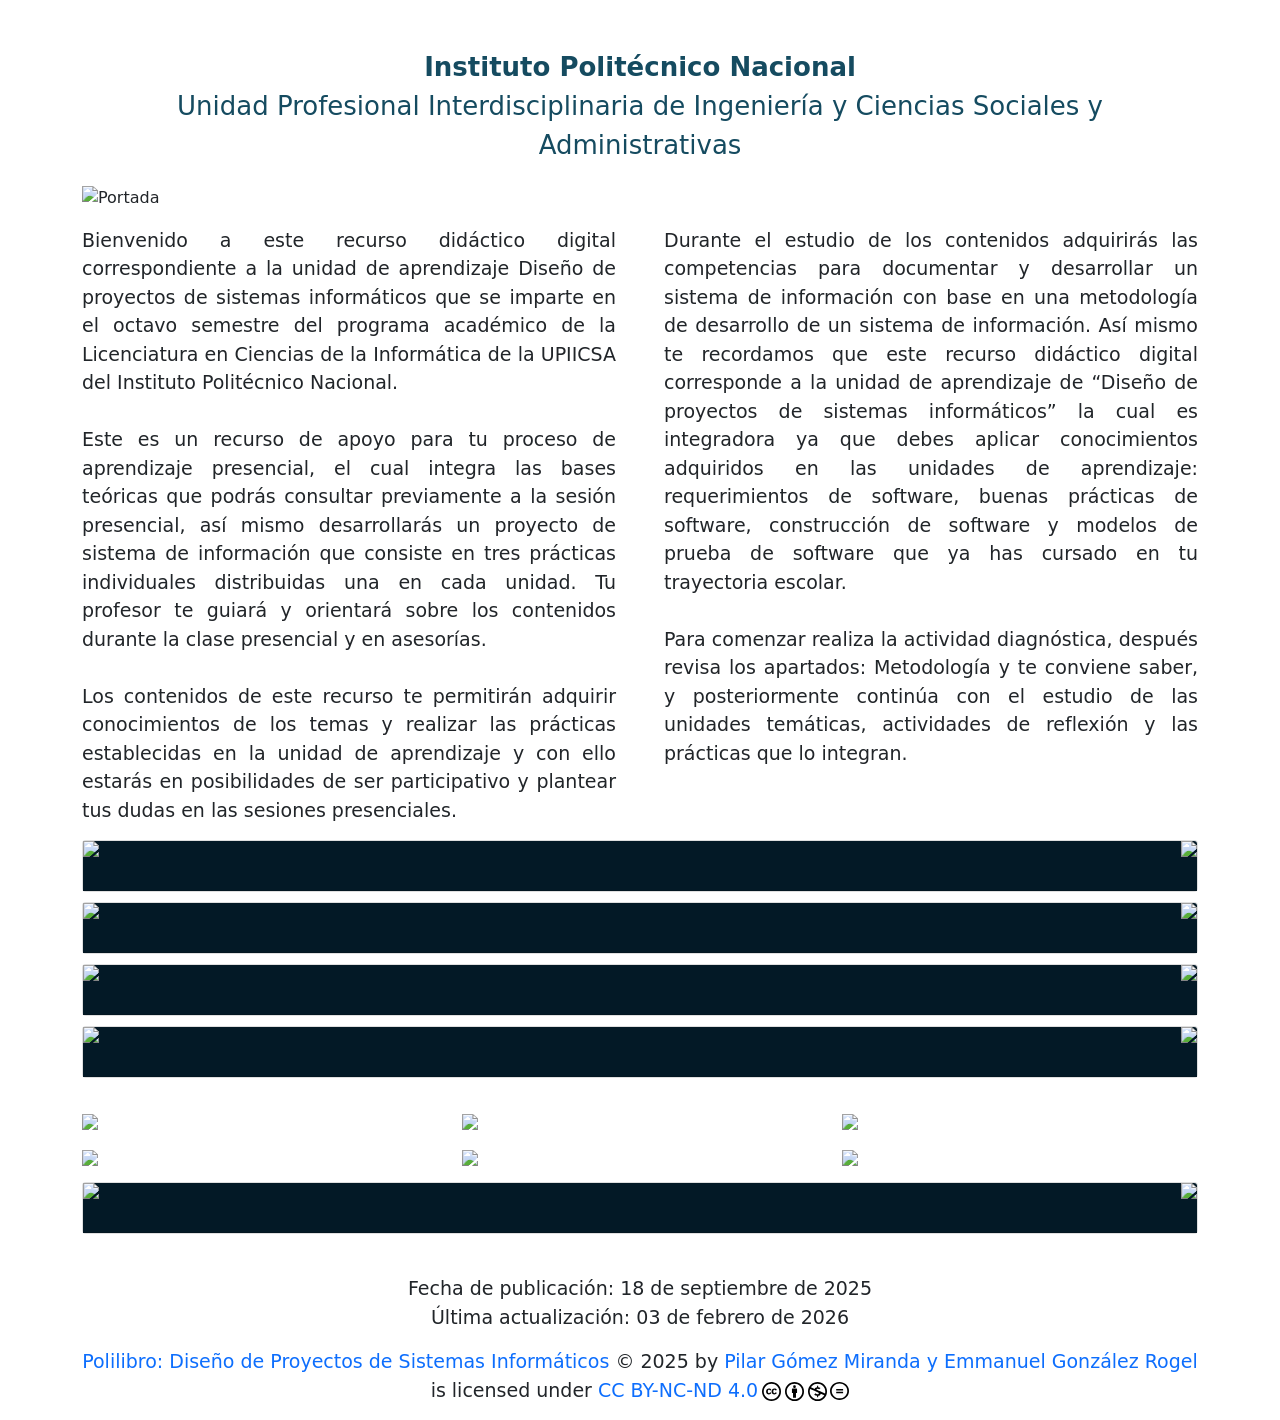
==== index.html @ 8c9e3d86 "index sanitizado" ====
<!doctype html>
<html lang="es">

<head>
  <meta http-equiv="content-type" content="text/html; charset=UTF-8" />

  <meta charset="utf-8" />
  <meta name="viewport" content="width=device-width, initial-scale=1, shrink-to-fit=no" />
  <meta name="description" content="" />
  <title>Polilibro - Estructuras de datos</title>
  <link rel="stylesheet" href="css/all.css"
    integrity="sha384-lZN37f5QGtY3VHgisS14W3ExzMWZxybE1SJSEsQp9S+oqd12jhcu+A56Ebc1zFSJ" crossorigin="anonymous" />
  <link href="css/bootstrap.min.css" rel="stylesheet" type="text/css" />
  <link href="css/estilo.css" rel="stylesheet" type="text/css" />
  <style></style>
</head>

<body>
  <br /><br />
  <div class="container">
    <div class="row gx-5">
      <div id="inicio" class="col-12">
        <b>Instituto Politécnico Nacional</b><br />Unidad Profesional
        Interdisciplinaria de Ingeniería y Ciencias Sociales y Administrativas
      </div>

      <div class="col-12">
        <img src="imas/inicio/portada.png" class="img-fluid" alt="Portada" />
      </div>
      <p></p>
      <div class="col-12 col-md-6">
        <p>
          Bienvenido a este recurso didáctico digital correspondiente a la
          unidad de aprendizaje Diseño de proyectos de sistemas informáticos
          que se imparte en el octavo semestre del programa académico de la
          Licenciatura en Ciencias de la Informática de la UPIICSA del
          Instituto Politécnico Nacional. <br />
          <br />
          Este es un recurso de apoyo para tu proceso de aprendizaje
          presencial, el cual integra las bases teóricas que podrás consultar
          previamente a la sesión presencial, así mismo desarrollarás un
          proyecto de sistema de información que consiste en tres prácticas
          individuales distribuidas una en cada unidad. Tu profesor te guiará
          y orientará sobre los contenidos durante la clase presencial y en
          asesorías.<br />
          <br />
          Los contenidos de este recurso te permitirán adquirir conocimientos
          de los temas y realizar las prácticas establecidas en la unidad de
          aprendizaje y con ello estarás en posibilidades de ser participativo
          y plantear tus dudas en las sesiones presenciales.
        </p>
      </div>
      <div class="col-12 col-md-6">
        <p>
          Durante el estudio de los contenidos adquirirás las competencias
          para documentar y desarrollar un sistema de información con base en
          una metodología de desarrollo de un sistema de información. Así
          mismo te recordamos que este recurso didáctico digital corresponde a
          la unidad de aprendizaje de “Diseño de proyectos de sistemas
          informáticos” la cual es integradora ya que debes aplicar
          conocimientos adquiridos en las unidades de aprendizaje:
          requerimientos de software, buenas prácticas de software,
          construcción de software y modelos de prueba de software que ya has
          cursado en tu trayectoria escolar.<br />
          <br />
          Para comenzar realiza la actividad diagnóstica, después revisa los
          apartados: Metodología y te conviene saber, y posteriormente
          continúa con el estudio de las unidades temáticas, actividades de
          reflexión y las prácticas que lo integran.
        </p>
      </div>

      <!--CÓDIGO PRUEBA-->
      <div id="accordion">
        <!-- Primer colapsador -->
        <div class="card">
          <div class="card-header">
            <a class="collapsed btn" data-bs-toggle="collapse" href="#collapseOne" data-bs-parent="#accordion">
              <div class="bot-acor"></div>
              <img src="imas/inicio/ico_diagnostico.png" class="iconito1" />
              <img src="imas/inicio/ico_abrir.png" class="iconito2" />
            </a>
          </div>
          <div id="collapseOne" class="collapse" data-bs-parent="#accordion">
            <div class="card-body">
              <p>
                El propósito de la actividad diagnóstica es identificar tus
                conocimientos previos a la unidad de aprendizaje, contesta la
                evaluación diagnóstica con honestidad y seriedad, ya que esto
                apoyará al profesor en la orientación de tu desempeño durante
                el curso. Es importante mencionar que no tiene valor para tu
                calificación.
              </p>
              <p>
                Haz clic en el siguiente vínculo para descargar la actividad
                diagnóstica y contéstala, posteriormente envíala a tu profesor
                por correo electrónico y entrega una impresión en la sesión
                presencial que se te indique.
              </p>
            </div>
            <div style="text-align: center">
              <a href="https://www.sites.upiicsa.ipn.mx/uteycv/dispro/pdf/actividad_diagn%C3%B3stica.pdf"
                target="_blank"><img src="imas/inicio/btn_descarga.jpg" width="200" height="50" /></a>
            </div>
            <br />
          </div>
        </div>

        <div style="height: 10px"></div>

        <!-- Segundo colapsador -->
        <div class="card">
          <div class="card-header">
            <a class="collapsed btn" data-bs-toggle="collapse" href="#collapseTwo" data-bs-parent="#accordion">
              <div class="bot-acor"></div>
              <img src="imas/inicio/ico_metodologia.png" class="iconito1" />
              <img src="imas/inicio/ico_abrir.png" class="iconito2" />
            </a>
          </div>
          <div id="collapseTwo" class="collapse" data-bs-parent="#accordion">
            <div class="card-body">
              <p>
                El polilibro
                <em>Diseño de proyectos de sistemas informáticos</em> se creó
                para apoyar el desarrollo de la unidad de aprendizaje del
                mismo nombre, su estrategia de enseñanza se basa en el enfoque
                del aprendizaje invertido. Este enfoque divide las actividades
                en dos momentos clave: el trabajo autónomo del estudiante
                antes de las sesiones de clase y la interacción guiada por el
                docente durante las clases.
              </p>
              <p>
                La unidad de aprendizaje de Diseño de Proyectos de Sistemas
                Informáticos está diseñada para cursarse de manera presencial
                en 18 semanas con cuatro horas de clase a la semana. En estas
                18 semanas se distribuyen un total de 72 horas al semestre de
                las cuales, se dedican 54 horas a la realización de las
                prácticas y 18 horas al estudio de la teoría.
              </p>
              <p>
                Es importante mencionarte que este recurso didáctico digital
                te apoya a cubrir las horas de aprendizaje autónomo que marca
                el programa de estudios y que debes dedicarle 22 horas
                extra-clase, estas horas abarcan tanto el estudio de los temas
                como la realización de las prácticas. <br />
                <br />
                Al tener como base la estrategia de aprendizaje de aula
                invertida identificamos dos momentos y dos actores, el primero
                será el momento del estudiante que consiste en el conjunto de
                actividades que como estudiante tendrás que realizar de
                lectura, estudio, reflexión y práctica puesto que al ser un
                recurso didáctico digital de autoaprendizaje el principal
                actor es el estudiante, posteriormente habrá un momento en el
                aula que será guiado por un profesor, en este espacio se
                llevará a cabo el aprendizaje colaborativo con los miembros
                del grupo, así mismo este proceso estará acompañado de una
                evaluación formativa.<br />

                <br />
                También puedes utilizar este recurso didáctico digital como
                herramienta de autoestudio, si este es el caso solo existirá
                el momento del estudiante y una etapa final de autovaloración,
                es decir sin la participación de un docente.

                <br />
                <br />
                A continuación, se describen los momentos y actores, en esta
                descripción se te indicará cómo deberás realizar el estudio
                del recurso didáctico digital y cómo se llevará a cabo el
                seguimiento.
              </p>

              <p><b>Momento del estudiante</b></p>
              <p>
                El estudiante deberá revisar y estudiar los contenidos
                teóricos proporcionados en este polilibro antes de la clase
                esto incluye la lectura de materiales, videos explicativos y
                otros recursos multimedia que faciliten la comprensión de los
                temas. Es importante identificar una distribución de los temas
                a estudiar con base en el tiempo asignado al estudio de este
                RDD y al programa sintético compartido por su profesor en la
                modalidad presencial, así como la estrategia o indicaciones
                que el profesor que implemente este recurso pueda añadir.

                <br />
                <br />
                Como herramienta de autoestudio, el alumno deberá realizar una
                lectura a su ritmo considerando las 22 horas extra clase que
                requiere este recurso para su estudio y realización de
                prácticas, considerando que podrá realizar un ejercicio de
                autoevaluación con base en un proceso comparativo con un
                ejemplo de solución práctica, sin embargo al ser un recurso de
                apoyo a la modalidad escolarizada es conveniente contar con el
                apoyo de un profesor o su asesoría a fin de consolidar los
                aprendizajes y garantizar la efectividad de este polilibro.
                <br />
                <br />
                El recurso incluye actividades de reflexión y prácticas
                orientadas al desarrollo de un proyecto correspondiente a un
                sistema de información que deberá realizar y desarrollar en
                equipo el cual se conformará en la sesión presencial, esta
                actividad fomenta la aplicación de conceptos teóricos a
                situaciones prácticas, preparando al estudiante para las
                discusiones en clase.
              </p>

              <p>
                <strong>Actividades durante las sesiones de clase</strong>
              </p>
              <p>
                El estudiante escucha la explicación ampliada de los temas que
                ya ha revisado en el polilibro, con ello refuerza su
                comprensión y tiene la oportunidad de plantear preguntas y
                dudas sobre los conceptos que no hayan quedado claros durante
                su estudio previo.
              </p>
              <p>
                Los estudiantes presentan sus avances y soluciones a las
                actividades de reflexión y al desarrollo del sistema de
                información, de esta forma se facilita el proceso de revisión
                y realimentación por parte del docente.<br />
                <br />
                El polilibro Diseño de proyectos de sistemas informáticos,
                presenta los temas teóricos fundamentales desarrollados de
                manera clara y accesible, utilizando diversos formatos (texto,
                video, gráficos) para facilitar el autoaprendizaje; la
                orientación al desarrollo de proyectos mediante las prácticas
                que corresponden al desarrollo de un sistema de información es
                una actividad en la que los estudiantes trabajarán de manera
                colaborativa, siendo el sistema de información revisado y
                discutido durante las sesiones presenciales.
              </p>
              <p><b>Momento del docente</b></p>
              <p>
                El docente retoma los temas contenidos en este recurso
                didáctico digital y establecer un ritmo de trabajo o
                distribución con base en su planeación didáctica, de esta
                forma se recomienda que con base en esta distribución siga la
                estrategia didáctica de aula invertida, por ello se recomienda
                considerar los siguientes aspectos:<br />
              </p>
              <ul>
                <li>
                  Iniciar la sesión retomando los temas del material
                  previamente revisado por los estudiantes con base en la
                  distribución que realizó del RDD, a partir de los temas
                  revisados para la sesión que corresponda resalta ideas
                  clave, conceptos u otros elementos que permitan consolidar
                  el aprendizaje, así mismo aclara dudas que los estudiantes
                  puedan tener y profundiza los temas que identifique no han
                  quedado del todo claros.
                </li>
                <br />
                <li>
                  Durante el desarrollo de la sesión presencial formula
                  preguntas para guiar la discusión y verificar la comprensión
                  de los temas estudiados en el recurso didáctico digital.
                </li>
                <br />
                <li>
                  El docente revisa las evidencias de aprendizaje presentadas
                  por los estudiantes, haciendo observaciones y correcciones
                  necesarias para luego evaluar su progreso valorando su
                  participación en las actividades como su comprensión de los
                  temas.
                </li>
                <br />
                <li>
                  El docente define una estrategia para la conformación de
                  equipos, misma que comparte con sus alumnos en el momento
                  oportuno según su planeación didáctica.
                </li>
                <br />
              </ul>
              <p></p>
              <p>
                Para finalizar, el docente aplicará la valoración de las
                actividades de reflexión, las cuales no forman parte de la
                evaluación formal de la unidad de aprendizaje, sin embargo,
                queda a elección del docente.
              </p>
              <p><strong>Evaluación</strong></p>
              <p>
                Las actividades de reflexión no tienen ponderación ya que son
                actividades de apoyo para el aprendizaje autónomo, sin
                embargo, permitirán al estudiante auto evaluarse en las
                sesiones presenciales cuando su profesor le dé la
                realimentación de las evidencias que entregue y se lleve a
                cabo el aprendizaje colaborativo.
              </p>
              <p>
                La realización de las prácticas si tienen ponderación y en su
                conjunto darán como evidencia el sistema de información
                desarrollado, la ponderación la indicará el profesor en las
                sesiones presenciales.
              </p>
              <p>
                Nota:
                <em>Este recurso no contiene porcentajes de evaluación, ya que
                  está diseñado como apoyo a la modalidad presencial y
                  únicamente se utiliza como material de consulta.</em>
              </p>
            </div>
          </div>
        </div>

        <div style="height: 10px"></div>

        <!-- Tercer colapsador -->
        <div class="card">
          <div class="card-header">
            <a class="collapsed btn" data-bs-toggle="collapse" href="#collapseThree" data-bs-parent="#accordion">
              <div class="bot-acor"></div>
              <img src="imas/inicio/ico_conviene.png" class="iconito1" />
              <img src="imas/inicio/ico_abrir.png" class="iconito2" />
            </a>
          </div>
          <div id="collapseThree" class="collapse" data-bs-parent="#accordion">
            <div class="card-body">
              <h3 style="margin-top: 0px">Introducción</h3>
              <p>
                El polilibro se basa en el programa académico plan 07/2021 de
                la unidad de aprendizaje: Diseño de proyectos de sistemas
                informáticos del programa académico de la Licenciatura en
                Ciencias de la Informática de la UPIICSA y aborda las
                siguientes unidades temáticas y propósitos:
              </p>
              <p><b>Propósito de la Unidad de aprendizaje</b></p>
              <p>
                Desarrolla un proyecto informático de automatización de
                procesos de la organización o empresa, con base en el modelado
                de requerimientos, el Front-end y el Back-end.
              </p>
              <h3>Competencias</h3>
              <p><b>Unidades de competencia</b></p>
              <p>
                <b>Unidad I. Especificación del software o sistema.</b>
                Propone un modelo de sistema de información o software con
                base en las necesidades del negocio.
              </p>
              <p style="margin-left: 30px">
                <strong>1.1 Modelo de negocio</strong><br />
                1.1.1 Actividad del negocio<br />
                1.1.2 Estructura del negocio<br />
                1.1.3 Procesos del negocio<br />
                <strong>1.2 Identificación de necesidades del negocio</strong><br />
                1.2.1 De desarrollo de sistemas<br />
                1.2.2 De desarrollo de software<br />
                1.2.3 Justificación del desarrollo <br />
                <strong>1.3 Control del proyecto</strong><br />
                1.3.1 Tareas del equipo de desarrollo<br />
                1.3.2 Elaboración de la planeación del desarrollo<br />
                1.3.3 Seguimiento del desarrollo<br />
                <strong>1.4 Modelado de requerimientos</strong><br />
                1.4.1 Determinar los requerimientos<br />
                1.4.2 Modelado de requerimientos<br />
                1.4.3 Presentación de los requerimientos<br />
                1.4.4 Aceptación del usuario<br />
              </p>

              <p>
                <b>Unidad II. Desarrollo del software o sistema. </b>Construye
                el sistema o software a partir de las tecnologías de
                desarrollo del Front-end y Back-end.<br />
              </p>
              <p style="margin-left: 30px">
                <strong>2.1 El Front-end del proyecto</strong><br />
                2.1.1 Desarrollo del Front-end <br />
                2.1.2 Pruebas del Front-end <br />
                2.1.3 Presentación del Front-end <br />

                <strong>2.2 El Back-end del proyecto</strong><br />
                2.2.1 Desarrollo del Back-end <br />
                2.2.2 Pruebas del Back-end <br />
                2.2.3 Presentación del Back-end <br />
              </p>
              <p>
                <b>Unidad III. Vinculación del Front-end y el Back-end.</b>
                Vincula el front-end y el back-end con base en las tecnologías
                Full Stack y de comunicación API.<br />
              </p>
              <p style="margin-left: 30px">
                <strong>3.1 Comunicación entre el front-end y el back-end
                  desarrollado</strong><br />
                3.1.1 Interfaz de programación de aplicaciones (API)<br />
                3.1.2 Programación Full Stack<br />
                <strong>3.2 Pruebas del sistema desarrollado</strong><br />
                3.2.1 Elaboración de plan de pruebas<br />
                3.2.3 Realización de pruebas<br />
                3.2.4 Documentación de las pruebas<br />
                <strong>3.3 Conclusión del desarrollo del sistema</strong><br />
                3.3.1 Puesta en producción del sistema <br />
                3.3.2 Presentación ejecutiva<br />
                3.3.3 Entrega del software o sistema <br />
                3.3.4 Entrega de documentación<br />
              </p>

              <h3>Materiales de apoyo</h3>
              <p><b>Materiales de apoyo para la Unidad I</b></p>

              <p><b>Sobre SCRUM</b></p>
              <p>
                BettaTech (2 de noviembre de 2019). Scrum y Metodologías
                Ágiles en INGENIERÍA INFORMÁTICA. [Archivo de Vídeo]. YouTube.
                <br />
                <a href="https://www.youtube.com/watch?v=DT2NEBCAPHw"
                  target="_blank">https://www.youtube.com/watch?v=DT2NEBCAPHw</a>
              </p>
              <p>
                Cristian Henao (27 de junio de 2018). #3. Scrum en 6 minutos |
                Metodologías ágiles. [Archivo de Vídeo]. YouTube.<br />
                <a href="https://www.youtube.com/watch?v=HhC75IonpOU"
                  target="_blank">https://www.youtube.com/watch?v=HhC75IonpOU</a>
                <br />
              </p>
              <p>
                KZI Kaizenia (13 de noviembre de 2020). Cómo hacer una
                planeación de un PROYECTO EN 7 PASOS. [Archivo de Vídeo].
                YouTube. <br />
                <a href="https://www.youtube.com/watch?v=VnMSagtx2ww&amp;t=12s"
                  target="_blank">https://www.youtube.com/watch?v=VnMSagtx2ww&amp;t=12s</a><br />
              </p>
              <br />

              <p><b>Historias de usuario</b></p>
              <p>
                Ágil Es – Por Cris Rúa (3 de julio de 2018). Cómo crear
                historias de usuario en Scrum. [Archivo de Vídeo]. YouTube.<br />
                <a href="https://www.youtube.com/watch?v=ky6wFiF5vMk"
                  target="_blank">https://www.youtube.com/watch?v=ky6wFiF5vMk</a><br />
              </p>

              <p>
                JorgeRuizAgile. (14 de agosto de 2018). Historias de Usuario |
                Aprende lo importante rápido. [Archivo de Vídeo]. YouTube.<br />
                <a href="https://www.youtube.com/watch?v=FJuq_lrM5Cc"
                  target="_blank">https://www.youtube.com/watch?v=FJuq_lrM5Cc</a><br />
              </p>

              <p><b>Materiales de apoyo para la Unidad II</b></p>
              <p><b>Desarrollo del Front-end</b></p>
              <p>
                EDteam (25 de noviembre de 2022). Paso a paso para ser
                programador frontend en 2023 (Guía completa). [Archivo de
                Vídeo]. YouTube.<br />
                <a href="https://www.youtube.com/watch?v=6D25A8_50Jk"
                  target="_blank">https://www.youtube.com/watch?v=6D25A8_50Jk</a><br />
              </p>
              <br />
              <p><b>Pruebas del Front-end</b></p>
              <p>
                Joe Contreras (25 de octubre de 2019). Herramientas para
                Pruebas de Software. [Archivo de Vídeo]. YouTube.<br />
                <a href="https://www.youtube.com/watch?v=pvMMFzlZG9M"
                  target="_blank">https://www.youtube.com/watch?v=pvMMFzlZG9M</a><br />
              </p>
              <br />
              <p><b>Desarrollo del Back-end</b></p>
              <p>
                EDteam (16 de enero de 2020). ¿Qué es Back-end y Front-end? –
                La mejor explicación en español. [Archivo de Vídeo].
                YouTube.<br />
                <a href="https://www.youtube.com/watch?v=50RbVujPPGs"
                  target="_blank">https://www.youtube.com/watch?v=50RbVujPPGs</a><br />
              </p>
              <p>
                Damian Sire Desarrollo. (25 de agosto de 2021). Creando un
                Frontend y Backend desarrollo web api con node - Super rápido.
                [Archivo de Vídeo]. YouTube.
                <a href="https://www.youtube.com/watch?v=pDky0NPvzZ8">https://www.youtube.com/watch?v=pDky0NPvzZ8</a>
              </p>
              <p></p>

              <p><b>Materiales de apoyo para la Unidad III</b></p>
              <p><b>Interfaz de programación de aplicaciones (API)</b></p>
              <p>
                IBM. (s.f.). API: Interfaz de programación de aplicaciones.
                IBM.
                <a href="https://www.ibm.com/mx-es/topics/api">https://www.ibm.com/mx-es/topics/api</a>
              </p>
              <p>
                The Coder Cave esp (13 de noviembre de 2020). ¿Qué es una
                API?. [Archivo de Vídeo]. YouTube.
                <a href="https://www.youtube.com/watch?v=-BhQEntPrFE">https://www.youtube.com/watch?v=-BhQEntPrFE</a>
              </p>
              <br />
              <p><b>Programación Full Stack</b></p>
              <p>
                campusMVP.es (6 de abril de 2021). Qué es un desarrollador
                web: front-end, back-end y full-stack ¿Quién es quién?
                [Archivo de Vídeo]. YouTube.
                <a href="https://www.youtube.com/watch?v=Gdprnr_NXmE">https://www.youtube.com/watch?v=Gdprnr_NXmE</a>
              </p>

              <br />

              <h3 style="margin-top: 0px">Contacto con los autores</h3>

              <p>
                <b>Dra. Pilar Gómez Miranda</b> <br /><a href="mailto:pgomez@ipn.mx">pgomez@ipn.mx</a>
              </p>
              <p>
                <b>M en C. Emmanuel González Rogel</b> <br /><a href="mailto:egonzalezro@ipn.mx">egonzalezro@ipn.mx</a>
              </p>
            </div>
          </div>
        </div>

        <div style="height: 10px"></div>

        <!-- Cuarto colapsador -->
        <div class="card">
          <div class="card-header">
            <a class="collapsed btn" data-bs-toggle="collapse" href="#collapseFour" data-bs-parent="#accordion">
              <div class="bot-acor"></div>
              <img src="imas/inicio/ico_aprendizaje.png" class="iconito1" />
              <img src="imas/inicio/ico_abrir.png" class="iconito2" />
            </a>
          </div>
          <div id="collapseFour" class="collapse" data-bs-parent="#accordion">
            <div class="card-body">
              <p><strong>Actividades de aprendizaje </strong></p>
              <p>
                En el contenido de este recurso didáctico digital encontrarás
                por unidad temática las actividades de reflexión y las
                prácticas , a través de los cuales podrás reforzar y comprobar
                tus conocimientos. Las evidencias de las actividades las
                entregarás en las sesiones presenciales y por los medios
                electrónicos que te indique tu profesor.
              </p>
              <p>
                Es importante que consideres que estas actividades son
                obligatorias.
              </p>
              <p>
                Utilizarás el formato descargable y editable "<strong>Documentación del desarrollo del sistema de
                  información</strong>" para llevar a cabo cada una de las prácticas, así mismo
                encontrarás un recurso de apoyo de nombre
                "<strong>Ejemplo</strong>" que consta de un ejemplo de
                solución parcial sobre lo que se te solicitará en las
                prácticas I, II y III.
              </p>
              <p>
                Podrás encontrarlos en la barra inferior en cada una de las
                unidades al lado derecho de las prácticas.
              </p>
              <br />
              <p><strong>Forma de trabajo </strong></p>
              <p>
                Las actividades de reflexión se realizarán individualmente y
                las prácticas se realizarán de forma colaborativa así mismo en
                las sesiones presenciales se realizarán actividades
                colaborativas haciendo uso de las evidencias de aprendizaje.
              </p>
              <p>
                Los medios de comunicación serán establecidos o definidos por
                el profesor.
              </p>
            </div>
          </div>
        </div>

        <div class="row mt-3">
          <div class="col-4">
            <a href="unidad1.html"><img src="imas/inicio/btn_u1.png" class="img-fluid bot" /></a>
          </div>
          <div class="col-4">
            <a href="unidad2.html"><img src="imas/inicio/btn_u2.png" class="img-fluid bot" /></a>
          </div>
          <div class="col-4">
            <a href="unidad2.html"><img src="imas/inicio/btn_u3.png" class="img-fluid bot" /></a>
          </div>
          <div class="col-4">
            <a href="unidad2.html"><img src="imas/inicio/btn_u4.png" class="img-fluid bot" /></a>
          </div>
          <div class="col-4">
            <a href="referencias.html"><img src="imas/inicio/btn_biblio.png" class="img-fluid bot" /></a>
          </div>
          <div class="col-4">
            <a href="glosario.html"><img src="imas/inicio/btn_glosario.png" class="img-fluid bot" /></a>
          </div>
        </div>

        <div class="card mt-3">
          <div class="card-header">
            <a class="collapsed btn" data-bs-toggle="collapse" href="#collapseFive" data-bs-parent="#accordion">
              <div class="bot-acor"></div>
              <img src="imas/inicio/ico_creditos.png" class="iconito1" />
              <img src="imas/inicio/ico_abrir.png" class="iconito2" />
            </a>
          </div>
          <div id="collapseFive" class="collapse" data-bs-parent="#accordion">
            <div class="card-body">
              <p>
                <span style="font-size: 24px; font-weight: bold; color: #154b60">Instituto Politécnico
                  Nacional</span><br />
                <span style="font-size: 23px; font-weight: bold; color: #154b60">Unidad Profesional Interdisciplinaria
                  de Ingeniería y
                  Ciencias Sociales y Administrativas</span><br />
                <span style="font-size: 22px">Subdirección Académica</span><br />
                <span style="font-size: 21px">Unidad de Tecnología Educativa y Campus Virtual</span><br />
                <span style="font-size: 20px">Célula de producción</span>
              </p>

              <h4 style="margin-top: 0px">Autores</h4>

              <p>
                <b>Dra. Pilar Gómez Miranda</b><br />
                36 años de experiencia como catedrática de posgrado en la
                Maestría en Informática y en la Licenciatura en Ciencias de la
                Informática en la Unidad Profesional Interdisciplinaria de
                Ingeniería y Ciencias Sociales y Administrativas (UPIICSA) del
                Instituto Politécnico Nacional (IPN). Pertenece al Sistema
                Nacional de Investigadoras e Investigadores (SNII). Sólida
                formación académica con dos maestrías: una en informática por
                la Universidad Politécnica de Cataluña, España, y otra en
                educación por la Universidad Nacional Autónoma de México
                (UNAM). Actualmente, Doctora en Enseñanza por la universidad
                CUGS, campus Cuauhtémoc. Certificada en el marco de buenas
                prácticas de ITIL V3, 10 años en la dirección de proyectos de
                investigación individual y multidisciplinarios del sistema de
                investigación de la Secretaría de Investigación y Posgrado del
                IPN.<br />
              </p>
              <p>
                Áreas de especialidad con la visión de la sustentabilidad
                educativa incorporando nuevas tecnologías y métodos
                pedagógicos que evolucionen y respondan a las necesidades
                presentes de inclusión, incluyendo la tecnología educativa,
                marcos de buenas prácticas de TI en la educación, educación a
                distancia, producción de recursos didácticos digitales y
                cursos para las modalidades educativas no escolarizada, mixta
                y en línea.
              </p>
              <p>
                Correo de contacto:
                <a href="mailto:pgomez@ipn.mx">pgomez@ipn.mx</a>
              </p>
              <br />
              <p>
                <b>M en C. Emmanuel González Rogel</b><br />
                Maestro en Ciencias con especialidad en Administración por la
                Unidad Profesional Interdisciplinaria de Ingeniería y Ciencias
                Sociales y Administrativas (UPIICSA) del Instituto Politécnico
                Nacional (IPN). Cuenta con certificación por parte del CONOCER
                en la evaluación de la competencia de candidatos con base en
                estándares de competencia, así como con la certificación como
                profesor en la modalidad a distancia por la Universidad
                Interamericana para el Desarrollo (UNID).<br />
              </p>
              <p>
                Ha cursado el "Diplomado en Habilidades para la Alta
                Dirección" y actualmente se desempeña como director de la
                UPIICSA, del Instituto Politécnico Nacional. Es becario del
                programa de Estímulo al Desempeño Docente (EDD) del IPN.
              </p>
              <p>
                Ha desarrollado software con registro de derechos de autor y
                ha participado en proyectos de investigación orientados a la
                tecnología educativa. Es autor de capítulos de libros y
                artículos especializados en esta materia. Asimismo, ha
                colaborado activamente en organismos como la Asociación
                Nacional de Universidades e Instituciones de Educación
                Superior (ANUIES), la Asociación Nacional de Instituciones de
                Educación en Tecnologías de la Información (ANIEI), el Consejo
                Nacional de Acreditación en Informática y Computación
                (CONAIC), el Centro Nacional de Evaluación para la Educación
                Superior (CENEVAL) y en el diseño y evaluación del Examen
                General para el Egreso de la Licenciatura (EGEL).
              </p>
              <p>
                Correo de contacto:
                <a href="mailto:egonzalezro@ipn.mx">egonzalezro@ipn.mx</a>
              </p>
              <br />
              <h3>Producción</h3>
              <p>
                <b>Ing. Carlos Andrei Barrera González</b><br />Jefe de la
                UTEyCV
              </p>

              <p>
                <b>Lic. Andrés Isaac Montes López</b><br />Diseño
                instruccional
              </p>

              <p>
                <b>Isaac Aarón Ramírez Gutiérrez</b> (UTEyCV)<br />
                <b>Bryan Ricardo Hernández Torres</b> (servicio social)<br />
                <b>Felipe de Jesus Landa Alvarado</b> (servicio social)<br />Diseño
                gráfico
              </p>

              <p>
                <b>Ing. Carlos Andrei Barrera González</b><br />
                <b>Jamesly Julien</b> (servicio social)<br />
                <b>Diego Omar Hernández Castillo</b> (servicio social)<br />
                <b>Bryan Ricardo Hernández Torres</b> (servicio social)
                <br />Programación web
              </p>
            </div>
          </div>
        </div>
      </div>

      <!--CÓDIGO PRUEBA-->
    </div>
    <div style="height: 40px"></div>
    <p style="text-align: center">
      Fecha de publicación: 18 de septiembre de 2025<br />
      Última actualización: 03 de febrero de 2026
    </p>

    <p style="text-align: center">
      <a href="https://www.sites.upiicsa.ipn.mx/uteycv/dispro/">Polilibro: Diseño de Proyectos de Sistemas
        Informáticos</a>
      © 2025 by
      <a href="https://creativecommons.org/">Pilar Gómez Miranda y Emmanuel González Rogel</a>
      is licensed under
      <a href="https://creativecommons.org/licenses/by-nc-nd/4.0/">CC BY-NC-ND 4.0</a><img src="svg/cc.svg" alt=""
        style="max-width: 1em; max-height: 1em; margin-left: 0.2em" /><img src="svg/by.svg" alt=""
        style="max-width: 1em; max-height: 1em; margin-left: 0.2em" /><img src="svg/nc.svg" alt=""
        style="max-width: 1em; max-height: 1em; margin-left: 0.2em" /><img src="svg/nd.svg" alt=""
        style="max-width: 1em; max-height: 1em; margin-left: 0.2em" />
    </p>
  </div>
  <script src="js/jquery.js"></script>
  <script type="text/javascript" src="js/bootstrap.min.js"></script>
  <script src="js/gsap.min.js"></script>
  <script src="js/ScrollTrigger.min.js"></script>
  <script type="text/javascript" src="js/script.js"></script>
  <style></style>
</body>

</html>
---- css/estilo.css ----
@charset "utf-8";
/* CSS Document */

@font-face {
    font-family: 'Montserrat';
    src: url('../font/Montserrat-Regular.woff2') format('woff2'),
        url('../font/Montserrat-Regular.woff') format('woff');
    font-weight: normal;
    font-style: normal;
}
@font-face {
    font-family: 'Montserrat-semibold';
    src: url('../font/Montserrat-SemiBold.woff2') format('woff2'),
        url('../font/Montserrat-SemiBold.woff') format('woff');
    font-weight: 600;
    font-style: normal;
}

body{ /*Aquí va la imagen que estará en el fondo de todo el Polilibro*/
    background: url("../imas/common/background.png") ;
    background-size:  100% 100%;
    background-position: top;
    background-repeat: no-repeat;
    background-attachment: fixed;
    

}
#inicio{ /*Bloque para el encabezado institucional*/
    text-align: center;
    padding-bottom: 20px;
    font-size: 26px;
    color: #154b60;
}


p{ /*Cualquier párrafo de este Polilibro debe regirse bajo los siguentes ajustes*/
    text-align: justify;
    font-size: 19px;
}

#botones_menu{ /*El encabezado de este Polilibro contiene un menú de navegación que debe seguir estos ajustes*/
    margin-top: -80px;
    color: white;
    text-align: center;
    font-size: 18px;
    z-index: 10;
}

@media only screen and (max-width: 1450px) {
 #botones_menu{
    margin-top: -50px;
     font-size: 15px;
}
}


.bot{
    padding-top: 20px;
}

.card-header{ /*Los colapsadores ubicados en el index de este Polilibro deben seguir los siguientes ajustes*/
    background: url("pleca.png");
    background-size: auto 100%;
    background-position: right;
    background-color: #031926;
    background-repeat: no-repeat;
    height: 50px;
    color: white;
    font-size: 25px;
    font-weight: bold;
}

.pleca-temas{ /*La pleca de los temas deben regirse bajo estos ajustes, incluye responsividad para tabletas y dispositivos móviles*/
    background: url("../imas/inicio/Pleca_contenidos.jpg");
    background-size: auto 100%;
    background-position: right;
    background-color: #031926;
    background-repeat: no-repeat;
    height: auto;
    color: white;
    font-weight: bold;
    white-space: normal;
    word-wrap: break-word;
    font-size: clamp(20px, 2vw, 25px);
    padding: 12px;
}

.bot-acor{
     position: absolute; 
    width: 100%; 
    height: 50px; 
    top: 0px; 
    left: 0px;
}
.iconito1{
    position: absolute; 
    left: 0px; 
    top: 0px;
}
.iconito2{
    position: absolute; 
    right: 0px; 
    top: 0px;
}

h3{ /*Los títulos que lleven esta etiqueta deben seguir estos ajustes*/
    color:#154b60;
    margin-top: 32px;
}

h4{ /*Los títulos que lleven esta etiqueta deben seguir estos ajustes*/
    color:#154b60;
    margin-top: 32px;
}

ol li::marker, ul li::marker {
    color: #031926;
    font-weight: bold;
}

ol li, ul li{ /*El contenido de las listas de este Polilibro debe seguir los mismos ajustes de los párrafos*/
    font-size: 19px;
}

a:link, a:visited, a:active {
    text-decoration:none;
}

.bot-menu{
    color: white
        
}

.bot-menu:hover{
    color:#ffbc36;
}

.titulin{ /*Los títulos que lleven esta clase deben seguir estos ajustes*/
    color:#031926;
    font-size: 21px;
    margin-top: 30px;
}

#pleca_botones{ /*Son los ajustes de estilo para los botones de "Práctica" "Ejemplo de solución" y "Documentación del proyecto"*/
    width: 100%;
    padding: 10px;
    background: linear-gradient(to right, rgb(21,75,96), rgb(62,127,136));
    position: fixed;
    bottom:0px;
}

.tx-figura{ /*Son los ajustes que deben tener los textos debajo de las figuras del Polilibro*/
    text-align: center;
    color:#031926;
    margin-top: 10px;
}

.actividad{ /*Corresponde a los ajustes de estilo para las actividades de reflexión de este Polilibro*/
    background: #9dbebb;
    border: dotted 2px #031926;
    color: #031926;
    width: 100%;
    max-width: 800px;
    padding:20px;
    margin-top: 50px;
}

hr{ 
     border: 1px solid #031926;
}

.indice {
    background: #9dbebb;
    padding: 20px;
    color: #031926;
}

.sangria-francesa {
    list-style: none;
    padding-left: 20px; /* Ajusta el espacio del margen izquierdo  */
    text-indent: -20px; /* Crea la sangria francesa*/
}

.glosario { /*El glosario de este Polilibro debe estar en forma de lista y el estilo de dicha lista debe regirse bajo el sigiente ajuste*/
    list-style: none;
}

.imagen-contenido{ /*Las imágenes de este Polilibro deben tener las siguientes dimensiones*/
	width: 800px;
	height: 500px;
}

.imagen-contenido-vert{ /*En caso de que tus imagenes sean verticales deben regirse bajo estas dimensiones*/
	width: 700px;
	height: 800px;
}

.contenedor {
  max-width: 100%;
  padding: 1rem;
}

.imagen-responsiva { /*Esto hará que las preguntas detonadoras de cada unidad sigan los siguentes ajustes*/
  max-width: 100%;
  width: auto;
  height: auto;
  display: block;
  margin: 0 auto; /* Centrado horizontal */
}

@media (max-width: 768px){ /*Cuando se visualicen las imágenes en dispositivos móviles deben seguir los siguientes ajustes*/
	.imagen-responsiva-movil {
  		max-width: 100%;
  		width: auto;
  		height: auto;
  		display: block;
  		margin: 0 auto; /* Centrado horizontal */
	}
}

.tabla-container {/* Contenedor de la tabla: permite que la tabla se haga scroll horizontal en pantallas pequeñas */
    width: 100%;
    overflow: auto;
}

table{/* Los ajustes que tendrían todas las tablas que se quieran incluir en el contenido*/
    border-collapse:  collapse;
    width: 90%;
    max-width: 800px;
    margin: 20px auto;
}

th, td {/* Estilos para todas las celdas (encabezados y datos) */
    background-color: rgba(244, 233, 205, 0.5);
    border: 3px solid #062B3D;
    padding: 8px;
    text-align: center
}

th{/* Estilos específicos para los encabezados de la tabla */
    background-color: rgba(229, 219, 204, 0.7);
    color: #154b60;
}
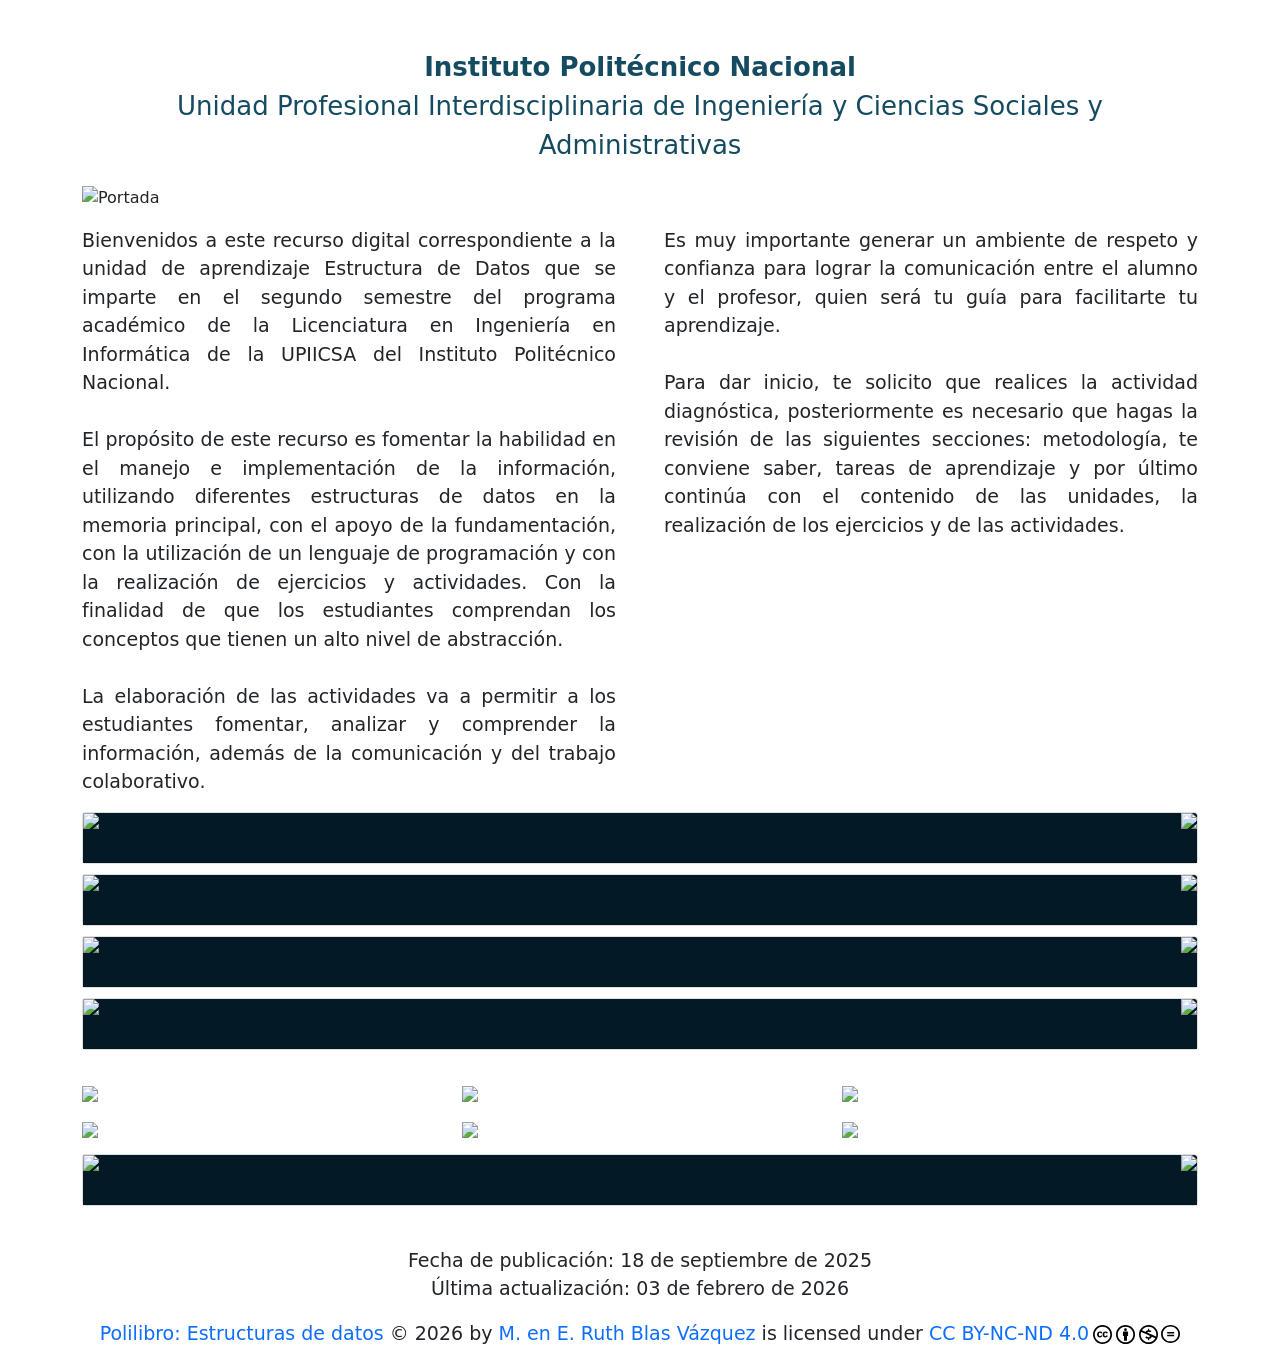
==== commit a3260a57: "Contenido de inicio agregado" ====
--- a/index.html
+++ b/index.html
@@ -19,60 +19,55 @@
   <br /><br />
   <div class="container">
     <div class="row gx-5">
+      <!-- Institución -->
       <div id="inicio" class="col-12">
         <b>Instituto Politécnico Nacional</b><br />Unidad Profesional
         Interdisciplinaria de Ingeniería y Ciencias Sociales y Administrativas
       </div>
 
+      <!-- Portada -->
       <div class="col-12">
         <img src="imas/inicio/portada.png" class="img-fluid" alt="Portada" />
       </div>
       <p></p>
+
+      <!--Introducción-->
       <div class="col-12 col-md-6">
         <p>
-          Bienvenido a este recurso didáctico digital correspondiente a la
-          unidad de aprendizaje Diseño de proyectos de sistemas informáticos
-          que se imparte en el octavo semestre del programa académico de la
-          Licenciatura en Ciencias de la Informática de la UPIICSA del
-          Instituto Politécnico Nacional. <br />
+          Bienvenidos a este recurso digital correspondiente a la unidad de
+          aprendizaje Estructura de Datos que se imparte en el segundo semestre
+          del programa académico de la Licenciatura en Ingeniería en Informática
+          de la UPIICSA del Instituto Politécnico Nacional. <br />
           <br />
-          Este es un recurso de apoyo para tu proceso de aprendizaje
-          presencial, el cual integra las bases teóricas que podrás consultar
-          previamente a la sesión presencial, así mismo desarrollarás un
-          proyecto de sistema de información que consiste en tres prácticas
-          individuales distribuidas una en cada unidad. Tu profesor te guiará
-          y orientará sobre los contenidos durante la clase presencial y en
-          asesorías.<br />
+          El propósito de este recurso es fomentar la habilidad en el manejo e
+          implementación de la información, utilizando diferentes estructuras de
+          datos en la memoria principal, con el apoyo de la fundamentación, con
+          la utilización de un lenguaje de programación y con la realización de
+          ejercicios y actividades. Con la finalidad de que los estudiantes
+          comprendan los conceptos que tienen un alto nivel de abstracción.<br />
           <br />
-          Los contenidos de este recurso te permitirán adquirir conocimientos
-          de los temas y realizar las prácticas establecidas en la unidad de
-          aprendizaje y con ello estarás en posibilidades de ser participativo
-          y plantear tus dudas en las sesiones presenciales.
+          La elaboración de las actividades va a permitir a los estudiantes
+          fomentar, analizar y comprender la información, además de la
+          comunicación y del trabajo colaborativo.
         </p>
       </div>
       <div class="col-12 col-md-6">
         <p>
-          Durante el estudio de los contenidos adquirirás las competencias
-          para documentar y desarrollar un sistema de información con base en
-          una metodología de desarrollo de un sistema de información. Así
-          mismo te recordamos que este recurso didáctico digital corresponde a
-          la unidad de aprendizaje de “Diseño de proyectos de sistemas
-          informáticos” la cual es integradora ya que debes aplicar
-          conocimientos adquiridos en las unidades de aprendizaje:
-          requerimientos de software, buenas prácticas de software,
-          construcción de software y modelos de prueba de software que ya has
-          cursado en tu trayectoria escolar.<br />
+          Es muy importante generar un ambiente de respeto y confianza para
+          lograr la comunicación entre el alumno y el profesor, quien será tu
+          guía para facilitarte tu aprendizaje.<br />
           <br />
-          Para comenzar realiza la actividad diagnóstica, después revisa los
-          apartados: Metodología y te conviene saber, y posteriormente
-          continúa con el estudio de las unidades temáticas, actividades de
-          reflexión y las prácticas que lo integran.
+          Para dar inicio, te solicito que realices la actividad diagnóstica,
+          posteriormente es necesario que hagas la revisión de las siguientes
+          secciones: metodología, te conviene saber, tareas de aprendizaje y
+          por último continúa con el contenido de las unidades, la realización
+          de los ejercicios y de las actividades.
         </p>
       </div>
 
-      <!--CÓDIGO PRUEBA-->
+      <!-- Acordeones -->
       <div id="accordion">
-        <!-- Primer colapsador -->
+        <!-- Actividad diagnóstica -->
         <div class="card">
           <div class="card-header">
             <a class="collapsed btn" data-bs-toggle="collapse" href="#collapseOne" data-bs-parent="#accordion">
@@ -84,31 +79,29 @@
           <div id="collapseOne" class="collapse" data-bs-parent="#accordion">
             <div class="card-body">
               <p>
-                El propósito de la actividad diagnóstica es identificar tus
-                conocimientos previos a la unidad de aprendizaje, contesta la
-                evaluación diagnóstica con honestidad y seriedad, ya que esto
-                apoyará al profesor en la orientación de tu desempeño durante
-                el curso. Es importante mencionar que no tiene valor para tu
-                calificación.
-              </p>
-              <p>
-                Haz clic en el siguiente vínculo para descargar la actividad
-                diagnóstica y contéstala, posteriormente envíala a tu profesor
-                por correo electrónico y entrega una impresión en la sesión
-                presencial que se te indique.
+                El objetivo de esta actividad es identificar los conocimientos previos de la unidad de aprendizaje, las
+                necesidades, debilidades y fortalezas de los alumnos, para mejorar el aprendizaje.
+              </p>
+              <p>
+                Te pido de favor que al momento de contestar sea de forma sincera y con respeto, ya que será considerada
+                para adecuar la planificación del docente. Te recuerdo que esta actividad no será considerada como parte
+                de tu evaluación.
+              </p>
+              <p>
+                Te solicito que des clic en el siguiente enlace para descargar la actividad diagnóstica, tienes que
+                terminar la actividad para que posteriormente el docente pueda revisar la información.
               </p>
             </div>
             <div style="text-align: center">
               <a href="https://www.sites.upiicsa.ipn.mx/uteycv/dispro/pdf/actividad_diagn%C3%B3stica.pdf"
-                target="_blank"><img src="imas/inicio/btn_descarga.jpg" width="200" height="50" /></a>
+                target="_blank"><img src="imas/inicio/btn_descarga.png" width="200" height="50" /></a>
             </div>
             <br />
           </div>
         </div>
-
         <div style="height: 10px"></div>
 
-        <!-- Segundo colapsador -->
+        <!-- Metodología -->
         <div class="card">
           <div class="card-header">
             <a class="collapsed btn" data-bs-toggle="collapse" href="#collapseTwo" data-bs-parent="#accordion">
@@ -119,194 +112,57 @@
           </div>
           <div id="collapseTwo" class="collapse" data-bs-parent="#accordion">
             <div class="card-body">
-              <p>
-                El polilibro
-                <em>Diseño de proyectos de sistemas informáticos</em> se creó
-                para apoyar el desarrollo de la unidad de aprendizaje del
-                mismo nombre, su estrategia de enseñanza se basa en el enfoque
-                del aprendizaje invertido. Este enfoque divide las actividades
-                en dos momentos clave: el trabajo autónomo del estudiante
-                antes de las sesiones de clase y la interacción guiada por el
-                docente durante las clases.
-              </p>
-              <p>
-                La unidad de aprendizaje de Diseño de Proyectos de Sistemas
-                Informáticos está diseñada para cursarse de manera presencial
-                en 18 semanas con cuatro horas de clase a la semana. En estas
-                18 semanas se distribuyen un total de 72 horas al semestre de
-                las cuales, se dedican 54 horas a la realización de las
-                prácticas y 18 horas al estudio de la teoría.
-              </p>
-              <p>
-                Es importante mencionarte que este recurso didáctico digital
-                te apoya a cubrir las horas de aprendizaje autónomo que marca
-                el programa de estudios y que debes dedicarle 22 horas
-                extra-clase, estas horas abarcan tanto el estudio de los temas
-                como la realización de las prácticas. <br />
-                <br />
-                Al tener como base la estrategia de aprendizaje de aula
-                invertida identificamos dos momentos y dos actores, el primero
-                será el momento del estudiante que consiste en el conjunto de
-                actividades que como estudiante tendrás que realizar de
-                lectura, estudio, reflexión y práctica puesto que al ser un
-                recurso didáctico digital de autoaprendizaje el principal
-                actor es el estudiante, posteriormente habrá un momento en el
-                aula que será guiado por un profesor, en este espacio se
-                llevará a cabo el aprendizaje colaborativo con los miembros
-                del grupo, así mismo este proceso estará acompañado de una
-                evaluación formativa.<br />
-
-                <br />
-                También puedes utilizar este recurso didáctico digital como
-                herramienta de autoestudio, si este es el caso solo existirá
-                el momento del estudiante y una etapa final de autovaloración,
-                es decir sin la participación de un docente.
-
-                <br />
-                <br />
-                A continuación, se describen los momentos y actores, en esta
-                descripción se te indicará cómo deberás realizar el estudio
-                del recurso didáctico digital y cómo se llevará a cabo el
-                seguimiento.
-              </p>
-
-              <p><b>Momento del estudiante</b></p>
-              <p>
-                El estudiante deberá revisar y estudiar los contenidos
-                teóricos proporcionados en este polilibro antes de la clase
-                esto incluye la lectura de materiales, videos explicativos y
-                otros recursos multimedia que faciliten la comprensión de los
-                temas. Es importante identificar una distribución de los temas
-                a estudiar con base en el tiempo asignado al estudio de este
-                RDD y al programa sintético compartido por su profesor en la
-                modalidad presencial, así como la estrategia o indicaciones
-                que el profesor que implemente este recurso pueda añadir.
-
-                <br />
-                <br />
-                Como herramienta de autoestudio, el alumno deberá realizar una
-                lectura a su ritmo considerando las 22 horas extra clase que
-                requiere este recurso para su estudio y realización de
-                prácticas, considerando que podrá realizar un ejercicio de
-                autoevaluación con base en un proceso comparativo con un
-                ejemplo de solución práctica, sin embargo al ser un recurso de
-                apoyo a la modalidad escolarizada es conveniente contar con el
-                apoyo de un profesor o su asesoría a fin de consolidar los
-                aprendizajes y garantizar la efectividad de este polilibro.
-                <br />
-                <br />
-                El recurso incluye actividades de reflexión y prácticas
-                orientadas al desarrollo de un proyecto correspondiente a un
-                sistema de información que deberá realizar y desarrollar en
-                equipo el cual se conformará en la sesión presencial, esta
-                actividad fomenta la aplicación de conceptos teóricos a
-                situaciones prácticas, preparando al estudiante para las
-                discusiones en clase.
-              </p>
-
-              <p>
-                <strong>Actividades durante las sesiones de clase</strong>
-              </p>
-              <p>
-                El estudiante escucha la explicación ampliada de los temas que
-                ya ha revisado en el polilibro, con ello refuerza su
-                comprensión y tiene la oportunidad de plantear preguntas y
-                dudas sobre los conceptos que no hayan quedado claros durante
-                su estudio previo.
-              </p>
-              <p>
-                Los estudiantes presentan sus avances y soluciones a las
-                actividades de reflexión y al desarrollo del sistema de
-                información, de esta forma se facilita el proceso de revisión
-                y realimentación por parte del docente.<br />
-                <br />
-                El polilibro Diseño de proyectos de sistemas informáticos,
-                presenta los temas teóricos fundamentales desarrollados de
-                manera clara y accesible, utilizando diversos formatos (texto,
-                video, gráficos) para facilitar el autoaprendizaje; la
-                orientación al desarrollo de proyectos mediante las prácticas
-                que corresponden al desarrollo de un sistema de información es
-                una actividad en la que los estudiantes trabajarán de manera
-                colaborativa, siendo el sistema de información revisado y
-                discutido durante las sesiones presenciales.
-              </p>
-              <p><b>Momento del docente</b></p>
-              <p>
-                El docente retoma los temas contenidos en este recurso
-                didáctico digital y establecer un ritmo de trabajo o
-                distribución con base en su planeación didáctica, de esta
-                forma se recomienda que con base en esta distribución siga la
-                estrategia didáctica de aula invertida, por ello se recomienda
-                considerar los siguientes aspectos:<br />
-              </p>
-              <ul>
-                <li>
-                  Iniciar la sesión retomando los temas del material
-                  previamente revisado por los estudiantes con base en la
-                  distribución que realizó del RDD, a partir de los temas
-                  revisados para la sesión que corresponda resalta ideas
-                  clave, conceptos u otros elementos que permitan consolidar
-                  el aprendizaje, así mismo aclara dudas que los estudiantes
-                  puedan tener y profundiza los temas que identifique no han
-                  quedado del todo claros.
-                </li>
-                <br />
-                <li>
-                  Durante el desarrollo de la sesión presencial formula
-                  preguntas para guiar la discusión y verificar la comprensión
-                  de los temas estudiados en el recurso didáctico digital.
-                </li>
-                <br />
-                <li>
-                  El docente revisa las evidencias de aprendizaje presentadas
-                  por los estudiantes, haciendo observaciones y correcciones
-                  necesarias para luego evaluar su progreso valorando su
-                  participación en las actividades como su comprensión de los
-                  temas.
-                </li>
-                <br />
-                <li>
-                  El docente define una estrategia para la conformación de
-                  equipos, misma que comparte con sus alumnos en el momento
-                  oportuno según su planeación didáctica.
-                </li>
-                <br />
-              </ul>
-              <p></p>
-              <p>
-                Para finalizar, el docente aplicará la valoración de las
-                actividades de reflexión, las cuales no forman parte de la
-                evaluación formal de la unidad de aprendizaje, sin embargo,
-                queda a elección del docente.
-              </p>
-              <p><strong>Evaluación</strong></p>
-              <p>
-                Las actividades de reflexión no tienen ponderación ya que son
-                actividades de apoyo para el aprendizaje autónomo, sin
-                embargo, permitirán al estudiante auto evaluarse en las
-                sesiones presenciales cuando su profesor le dé la
-                realimentación de las evidencias que entregue y se lleve a
-                cabo el aprendizaje colaborativo.
-              </p>
-              <p>
-                La realización de las prácticas si tienen ponderación y en su
-                conjunto darán como evidencia el sistema de información
-                desarrollado, la ponderación la indicará el profesor en las
-                sesiones presenciales.
-              </p>
-              <p>
-                Nota:
-                <em>Este recurso no contiene porcentajes de evaluación, ya que
-                  está diseñado como apoyo a la modalidad presencial y
-                  únicamente se utiliza como material de consulta.</em>
-              </p>
-            </div>
-          </div>
-        </div>
-
+              <p>La intención de este recurso digital <strong>Estructura de Datos</strong>, es para apoyar a los
+                estudiantes para que adquieran los conocimientos y la habilidad de manipular la información, a través
+                del uso de las diferentes estructuras de datos utilizando un lenguaje de programación. Para lograrlo se
+                basará en la metodología aprendizaje invertido en el aula. Para implementar esta metodología, se
+                utilizarán videos educativos para que los estudiantes los vean y realicen los programas un día antes de
+                la clase, para que posteriormente, en clase, estén preparados para aplicar lo que han aprendido. La
+                unidad de aprendizaje de Estructura de Datos está diseñada para cursarse de manera presencial en 18
+                semanas con cuatro horas a la semana. Las horas totales por semestre son 72, de las cuales 36 son horas
+                teoría y 36 son horas prácticas.</p>
+              <p>El estudiante tiene 21 horas para dedicar a el aprendizaje autónomo para administrar su tiempo,
+                identificar áreas de mejora y planificación de estrategias para la resolución de casos. Una propuesta
+                para la resolución de casos es la aplicación de la herramienta de programación visual y gráfica que son
+                los diagramas de flujo. Estos diagramas permiten a los estudiantes entender un proceso de principio a
+                fin, organiza los elementos de manera que tengan sentido y sean fácil de comprender por la fluidez
+                lógica de las actividades, además que se utilizan símbolos gráficos. La elaboración de estos diagramas
+                forma parte de la evaluación continua.</p>
+              <p>Al basarse en una metodología de aprendizaje invertido en el aula, el estudiante un día antes de la
+                clase, realizará mediante la utilización de un lenguaje de programación, programas para la manipulación
+                de las estructuras de datos. La herramienta de apoyo para hacer los programas será a través del canal de
+                <a href="https://www.youtube.com/watch?v=ld4nzao5XAc&list=PLWtYZ2ejMVJlUu1rEHLC0i_oibctkl0Vh&index=2"
+                  target="_blank">youtube.com</a>.
+              </p>
+              <p>Después, en el laboratorio de cómputo aplicarán los conocimientos adquiridos un día antes; apoyados por
+                el docente realizarán nuevos programas para resolver casos en el ámbito del almacenamiento y manejo de
+                las estructuras de datos. Los alumnos, primeramente, realizarán una práctica, donde trabajarán
+                colaborativamente, comprenderán y analizarán el caso para posteriormente de forma individual utilizando
+                una computadora con un lenguaje de programación realizarán un programa para dar solución al caso
+                propuesto, tendrán que aplicar las distintas operaciones que se realizan sobre una estructura de datos.
+                Estas actividades serán consideradas en la evaluación continua.</p>
+              <p>Con la aplicación de estrategias de aprendizaje, el estudiante deberá estudiar las unidades temáticas
+                incluidas en este recurso digital, como la interpretación del enunciado, la solución de casos creando
+                diagramas de flujo que resuelve el problema con la estrategia elegida y por último codificar en un
+                lenguaje de programación. La herramienta para lograr lo anterior es el uso de un lenguaje de
+                programación y el canal de youtube.com que proporciona apoyo al estudiante para aprender a programar
+                desde cero.</p>
+              <p>Este recurso didáctico permite identificar la repartición de los contenidos de la unidad de aprendizaje
+                de Estructura de Datos.<br />
+                Es importante identificar una distribución de los temas a estudiar con base en el tiempo.</p>
+              <p>El docente debe dar a conocer a los estudiantes el programa sintético de la unidad de aprendizaje de
+                Estructura de Datos en la modalidad presencial, así como las indicaciones para la implementación de este
+                recurso. Debido a que este recurso didáctico es de apoyo a la modalidad escolarizada, el acompañamiento
+                del docente va a permitir a los estudiantes lograr adquirir los conocimientos y habilidades. También va
+                a ofrecer apoyo para resolver las dudas, las actividades, ejercicios e identificar aspectos de
+                incomprensión de los temas que contienen un alto nivel de abstracción. Por lo anterior importancia de
+                contar con el apoyo de este recurso didáctico Estructura de Datos.</p>
+            </div>
+          </div>
+        </div>
         <div style="height: 10px"></div>
 
-        <!-- Tercer colapsador -->
+        <!-- Te conviene saber -->
         <div class="card">
           <div class="card-header">
             <a class="collapsed btn" data-bs-toggle="collapse" href="#collapseThree" data-bs-parent="#accordion">
@@ -319,196 +175,128 @@
             <div class="card-body">
               <h3 style="margin-top: 0px">Introducción</h3>
               <p>
-                El polilibro se basa en el programa académico plan 07/2021 de
-                la unidad de aprendizaje: Diseño de proyectos de sistemas
-                informáticos del programa académico de la Licenciatura en
-                Ciencias de la Informática de la UPIICSA y aborda las
-                siguientes unidades temáticas y propósitos:
-              </p>
+                El recurso digital se basa en el programa académico plan 06/2021 de la unidad de aprendizaje: Estructura
+                de Datos del programa académico de la Licenciatura en Ingeniería en Informática de la UPIICSA, que
+                contiene el siguiente propósito con sus unidades temáticas y con sus respectivas unidades de
+                competencia.
+              </p>
+
               <p><b>Propósito de la Unidad de aprendizaje</b></p>
               <p>
-                Desarrolla un proyecto informático de automatización de
-                procesos de la organización o empresa, con base en el modelado
-                de requerimientos, el Front-end y el Back-end.
-              </p>
-              <h3>Competencias</h3>
-              <p><b>Unidades de competencia</b></p>
-              <p>
-                <b>Unidad I. Especificación del software o sistema.</b>
-                Propone un modelo de sistema de información o software con
-                base en las necesidades del negocio.
+                Implementa soluciones a problemas en el ámbito del almacenamiento y manejo de la información en la
+                memoria principal, a partir de estructuras de datos, su representación y sus posibilidades, así como
+                estrategias de almacenamiento y lenguajes de programación de alto nivel.
+              </p>
+              <h3 style="margin-top: 0px">Compoetencias</h3>
+
+              <p>
+                <b>Unidad Temática I: Representación de datos.</b><br />
+                <b>Unidad de competencia:</b> Emplea tipos y estructuras de datos en la memoria de una computadora a
+                partir de su clasificación y propósito, así como un lenguaje de programación.
               </p>
               <p style="margin-left: 30px">
-                <strong>1.1 Modelo de negocio</strong><br />
-                1.1.1 Actividad del negocio<br />
-                1.1.2 Estructura del negocio<br />
-                1.1.3 Procesos del negocio<br />
-                <strong>1.2 Identificación de necesidades del negocio</strong><br />
-                1.2.1 De desarrollo de sistemas<br />
-                1.2.2 De desarrollo de software<br />
-                1.2.3 Justificación del desarrollo <br />
-                <strong>1.3 Control del proyecto</strong><br />
-                1.3.1 Tareas del equipo de desarrollo<br />
-                1.3.2 Elaboración de la planeación del desarrollo<br />
-                1.3.3 Seguimiento del desarrollo<br />
-                <strong>1.4 Modelado de requerimientos</strong><br />
-                1.4.1 Determinar los requerimientos<br />
-                1.4.2 Modelado de requerimientos<br />
-                1.4.3 Presentación de los requerimientos<br />
-                1.4.4 Aceptación del usuario<br />
-              </p>
-
-              <p>
-                <b>Unidad II. Desarrollo del software o sistema. </b>Construye
-                el sistema o software a partir de las tecnologías de
-                desarrollo del Front-end y Back-end.<br />
+                <strong>1.1 Medios de almacenamiento y organización de la memoria en una computadora</strong><br />
+                <strong>1.2 Organización de los datos en la memoria física y lógica</strong><br />
+                1.2.1 Clasificación de datos simples y compuestos<br />
+                1.2.2 Operaciones permitidas con los datos<br />
+                <strong>1.3 Representación de las estructuras de datos</strong><br />
+                1.3.1 Operaciones básicas sobre las estructuras de datos<br />
+              </p>
+
+              <p>
+                <b>Unidad Temática II: Estructura de datos estáticas.</b><br />
+                <b>Unidad de competencia:</b> Implementa estructuras de datos estáticas en la memoria de una computadora
+                a partir del uso de arreglos, su representación y sus posibilidades, así como un lenguaje de
+                programación.
               </p>
               <p style="margin-left: 30px">
-                <strong>2.1 El Front-end del proyecto</strong><br />
-                2.1.1 Desarrollo del Front-end <br />
-                2.1.2 Pruebas del Front-end <br />
-                2.1.3 Presentación del Front-end <br />
-
-                <strong>2.2 El Back-end del proyecto</strong><br />
-                2.2.1 Desarrollo del Back-end <br />
-                2.2.2 Pruebas del Back-end <br />
-                2.2.3 Presentación del Back-end <br />
-              </p>
-              <p>
-                <b>Unidad III. Vinculación del Front-end y el Back-end.</b>
-                Vincula el front-end y el back-end con base en las tecnologías
-                Full Stack y de comunicación API.<br />
+                <strong>2.1 Arreglos unidimensionales</strong><br />
+                2.1.1 Representación<br />
+                2.1.2 Formas de uso<br />
+                2.1.3 Implementación<br />
+                2.1.4 Operaciones permitidas<br />
+                <strong>2.2 Arreglos bidimensionales</strong><br />
+                2.2.1 Representación<br />
+                2.2.2 Formas de uso<br />
+                2.2.3 Implementación<br />
+                2.2.4 Operaciones permitidas<br />
+                <strong>2.3 Arreglos multidimensionales</strong><br />
+                2.3.1 Representación<br />
+                2.3.2 Formas de uso<br />
+              </p>
+
+              <p>
+                <b>Unidad Temática III: Estructura de datos dinámicas lineales.</b><br />
+                <b>Unidad de competencia:</b> Implementa estructuras de datos dinámicas lineales en la memoria de una
+                computadora a partir del uso de pilas, colas y listas enlazadas, su representación y sus posibilidades,
+                así como un lenguaje de programación.
               </p>
               <p style="margin-left: 30px">
-                <strong>3.1 Comunicación entre el front-end y el back-end
-                  desarrollado</strong><br />
-                3.1.1 Interfaz de programación de aplicaciones (API)<br />
-                3.1.2 Programación Full Stack<br />
-                <strong>3.2 Pruebas del sistema desarrollado</strong><br />
-                3.2.1 Elaboración de plan de pruebas<br />
-                3.2.3 Realización de pruebas<br />
-                3.2.4 Documentación de las pruebas<br />
-                <strong>3.3 Conclusión del desarrollo del sistema</strong><br />
-                3.3.1 Puesta en producción del sistema <br />
-                3.3.2 Presentación ejecutiva<br />
-                3.3.3 Entrega del software o sistema <br />
-                3.3.4 Entrega de documentación<br />
-              </p>
-
-              <h3>Materiales de apoyo</h3>
-              <p><b>Materiales de apoyo para la Unidad I</b></p>
-
-              <p><b>Sobre SCRUM</b></p>
-              <p>
-                BettaTech (2 de noviembre de 2019). Scrum y Metodologías
-                Ágiles en INGENIERÍA INFORMÁTICA. [Archivo de Vídeo]. YouTube.
-                <br />
-                <a href="https://www.youtube.com/watch?v=DT2NEBCAPHw"
-                  target="_blank">https://www.youtube.com/watch?v=DT2NEBCAPHw</a>
-              </p>
-              <p>
-                Cristian Henao (27 de junio de 2018). #3. Scrum en 6 minutos |
-                Metodologías ágiles. [Archivo de Vídeo]. YouTube.<br />
-                <a href="https://www.youtube.com/watch?v=HhC75IonpOU"
-                  target="_blank">https://www.youtube.com/watch?v=HhC75IonpOU</a>
-                <br />
-              </p>
-              <p>
-                KZI Kaizenia (13 de noviembre de 2020). Cómo hacer una
-                planeación de un PROYECTO EN 7 PASOS. [Archivo de Vídeo].
-                YouTube. <br />
-                <a href="https://www.youtube.com/watch?v=VnMSagtx2ww&amp;t=12s"
-                  target="_blank">https://www.youtube.com/watch?v=VnMSagtx2ww&amp;t=12s</a><br />
-              </p>
+                <strong>3.1 Apuntadores</strong><br />
+                <strong>3.2 Pilas</strong><br />
+                3.2.1 Representación<br />
+                3.2.2 Formas de uso<br />
+                3.2.3 Implementación<br />
+                <strong>3.3 Colas</strong><br />
+                3.3.1 Representación<br />
+                3.3.2 Formas de uso<br />
+                3.3.3 Implementación<br />
+                3.3.4 Operaciones permitidas<br />
+                <strong>3.4 Listas enlazadas</strong><br />
+                3.4.1 Representación<br />
+                3.4.2 Formas de uso<br />
+                3.4.3 Implementación<br />
+                3.4.4 Operaciones permitidas<br />
+              </p>
+
+              <p>
+                <b>Unidad Temática IV: Estructura de datos dinámicas no lineales.</b><br />
+                <b>Unidad de competencia:</b> Implementa estructuras de datos dinámicas no lineales en la memoria de una
+                computadora a partir del uso de árboles y grafos, su representación y sus posibilidades, así como un
+                lenguaje de programación.
+              </p>
+              <p style="margin-left: 30px">
+                <strong>4.1 Árboles</strong><br />
+                4.1.1 Representación<br />
+                4.1.2 Formas de uso<br />
+                4.1.3 Implementación<br />
+                4.1.4 Operaciones permitidas<br />
+                <strong>4.2 Grafos</strong><br />
+                4.2.1 Representación<br />
+                4.2.2 Formas de uso<br />
+                4.2.3 Implementación<br />
+                4.2.4 Operaciones permitidas<br />
+              </p>
+
+              <h3>Herramienta de apoyo</h3>
+              <p><b>Lenguaje de programación de alto nivel</b></p>
+              <p>
+                El uso de un lenguaje de programación es elemental para la manipulación de las estructuras de datos.
+              </p>
+              <p>
+                Consulta el siguiente canal de apoyo educativo de youtube.com <br />
+                <a href="https://www.youtube.com/watch?v=ld4nzao5XAc&list=PLWtYZ2ejMVJlUu1rEHLC0i_oibctkl0Vh&index=2"
+                  target="_blank">https://www.youtube.com/watch?v=ld4nzao5XAc&list=PLWtYZ2ejMVJlUu1rEHLC0i_oibctkl0Vh&index=2</a><br />
+                Es un tutorial accesible del lenguaje de programación C++ y estructura de datos, que te permite aprender
+                paso a paso a programar desde cero.
+              </p>
+
               <br />
 
-              <p><b>Historias de usuario</b></p>
-              <p>
-                Ágil Es – Por Cris Rúa (3 de julio de 2018). Cómo crear
-                historias de usuario en Scrum. [Archivo de Vídeo]. YouTube.<br />
-                <a href="https://www.youtube.com/watch?v=ky6wFiF5vMk"
-                  target="_blank">https://www.youtube.com/watch?v=ky6wFiF5vMk</a><br />
-              </p>
-
-              <p>
-                JorgeRuizAgile. (14 de agosto de 2018). Historias de Usuario |
-                Aprende lo importante rápido. [Archivo de Vídeo]. YouTube.<br />
-                <a href="https://www.youtube.com/watch?v=FJuq_lrM5Cc"
-                  target="_blank">https://www.youtube.com/watch?v=FJuq_lrM5Cc</a><br />
-              </p>
-
-              <p><b>Materiales de apoyo para la Unidad II</b></p>
-              <p><b>Desarrollo del Front-end</b></p>
-              <p>
-                EDteam (25 de noviembre de 2022). Paso a paso para ser
-                programador frontend en 2023 (Guía completa). [Archivo de
-                Vídeo]. YouTube.<br />
-                <a href="https://www.youtube.com/watch?v=6D25A8_50Jk"
-                  target="_blank">https://www.youtube.com/watch?v=6D25A8_50Jk</a><br />
-              </p>
-              <br />
-              <p><b>Pruebas del Front-end</b></p>
-              <p>
-                Joe Contreras (25 de octubre de 2019). Herramientas para
-                Pruebas de Software. [Archivo de Vídeo]. YouTube.<br />
-                <a href="https://www.youtube.com/watch?v=pvMMFzlZG9M"
-                  target="_blank">https://www.youtube.com/watch?v=pvMMFzlZG9M</a><br />
-              </p>
-              <br />
-              <p><b>Desarrollo del Back-end</b></p>
-              <p>
-                EDteam (16 de enero de 2020). ¿Qué es Back-end y Front-end? –
-                La mejor explicación en español. [Archivo de Vídeo].
-                YouTube.<br />
-                <a href="https://www.youtube.com/watch?v=50RbVujPPGs"
-                  target="_blank">https://www.youtube.com/watch?v=50RbVujPPGs</a><br />
-              </p>
-              <p>
-                Damian Sire Desarrollo. (25 de agosto de 2021). Creando un
-                Frontend y Backend desarrollo web api con node - Super rápido.
-                [Archivo de Vídeo]. YouTube.
-                <a href="https://www.youtube.com/watch?v=pDky0NPvzZ8">https://www.youtube.com/watch?v=pDky0NPvzZ8</a>
-              </p>
-              <p></p>
-
-              <p><b>Materiales de apoyo para la Unidad III</b></p>
-              <p><b>Interfaz de programación de aplicaciones (API)</b></p>
-              <p>
-                IBM. (s.f.). API: Interfaz de programación de aplicaciones.
-                IBM.
-                <a href="https://www.ibm.com/mx-es/topics/api">https://www.ibm.com/mx-es/topics/api</a>
-              </p>
-              <p>
-                The Coder Cave esp (13 de noviembre de 2020). ¿Qué es una
-                API?. [Archivo de Vídeo]. YouTube.
-                <a href="https://www.youtube.com/watch?v=-BhQEntPrFE">https://www.youtube.com/watch?v=-BhQEntPrFE</a>
-              </p>
-              <br />
-              <p><b>Programación Full Stack</b></p>
-              <p>
-                campusMVP.es (6 de abril de 2021). Qué es un desarrollador
-                web: front-end, back-end y full-stack ¿Quién es quién?
-                [Archivo de Vídeo]. YouTube.
-                <a href="https://www.youtube.com/watch?v=Gdprnr_NXmE">https://www.youtube.com/watch?v=Gdprnr_NXmE</a>
-              </p>
-
-              <br />
-
               <h3 style="margin-top: 0px">Contacto con los autores</h3>
 
               <p>
-                <b>Dra. Pilar Gómez Miranda</b> <br /><a href="mailto:pgomez@ipn.mx">pgomez@ipn.mx</a>
-              </p>
-              <p>
-                <b>M en C. Emmanuel González Rogel</b> <br /><a href="mailto:egonzalezro@ipn.mx">egonzalezro@ipn.mx</a>
-              </p>
-            </div>
-          </div>
-        </div>
-
+                <b>M. en E. Ruth Blas Vázquez</b> <br /><a href="mailto:rblas@ipn.mx">rblas@ipn.mx</a>
+              </p>
+              <p>
+                <b>Ing. EntzanaGarduño Yventz</b> <br /><a href="mailto:yentzana@ipn.mx">@yentzana@ipn.mx</a>
+              </p>
+            </div>
+          </div>
+        </div>
         <div style="height: 10px"></div>
 
-        <!-- Cuarto colapsador -->
+        <!-- Actividadees de aprendizaje -->
         <div class="card">
           <div class="card-header">
             <a class="collapsed btn" data-bs-toggle="collapse" href="#collapseFour" data-bs-parent="#accordion">
@@ -521,45 +309,29 @@
             <div class="card-body">
               <p><strong>Actividades de aprendizaje </strong></p>
               <p>
-                En el contenido de este recurso didáctico digital encontrarás
-                por unidad temática las actividades de reflexión y las
-                prácticas , a través de los cuales podrás reforzar y comprobar
-                tus conocimientos. Las evidencias de las actividades las
-                entregarás en las sesiones presenciales y por los medios
-                electrónicos que te indique tu profesor.
-              </p>
-              <p>
-                Es importante que consideres que estas actividades son
-                obligatorias.
-              </p>
-              <p>
-                Utilizarás el formato descargable y editable "<strong>Documentación del desarrollo del sistema de
-                  información</strong>" para llevar a cabo cada una de las prácticas, así mismo
-                encontrarás un recurso de apoyo de nombre
-                "<strong>Ejemplo</strong>" que consta de un ejemplo de
-                solución parcial sobre lo que se te solicitará en las
-                prácticas I, II y III.
-              </p>
-              <p>
-                Podrás encontrarlos en la barra inferior en cada una de las
-                unidades al lado derecho de las prácticas.
-              </p>
-              <br />
-              <p><strong>Forma de trabajo </strong></p>
-              <p>
-                Las actividades de reflexión se realizarán individualmente y
-                las prácticas se realizarán de forma colaborativa así mismo en
-                las sesiones presenciales se realizarán actividades
-                colaborativas haciendo uso de las evidencias de aprendizaje.
-              </p>
-              <p>
-                Los medios de comunicación serán establecidos o definidos por
-                el profesor.
-              </p>
-            </div>
-          </div>
-        </div>
-
+                Las actividades, los ejercicios y las prácticas se encuentran por unidad temática en este recurso
+                didáctico. La intención de estas actividades es lograr el objetivo educativo y fortalecer la habilidad
+                en la implementación de las estructuras de datos. El acompañamiento del docente es esencial, ya que es
+                la guía para la realización de estas actividades. Las evidencias de las actividades las entregarás en
+                las sesiones presenciales y por los medios electrónicos que te indique tu profesor.
+              </p>
+              <p>
+                Es importante hacer mención que Las tareas forman parte de la evaluación continua.
+                Los ejercicios y actividades se realizarán de forma individual. Las prácticas se realizarán en trabajo
+                colaborativo en la sala de cómputo.
+
+              </p>
+              <p><strong>Comunicación</strong></p>
+
+              <p>
+                Los medios de comunicación serán establecidos por el profesor.
+              </p>
+
+            </div>
+          </div>
+        </div>
+
+        <!-- Unidades-->
         <div class="row mt-3">
           <div class="col-4">
             <a href="unidad1.html"><img src="imas/inicio/btn_u1.png" class="img-fluid bot" /></a>
@@ -581,6 +353,7 @@
           </div>
         </div>
 
+        <!-- Créditos -->
         <div class="card mt-3">
           <div class="card-header">
             <a class="collapsed btn" data-bs-toggle="collapse" href="#collapseFive" data-bs-parent="#accordion">
@@ -605,97 +378,50 @@
               <h4 style="margin-top: 0px">Autores</h4>
 
               <p>
-                <b>Dra. Pilar Gómez Miranda</b><br />
-                36 años de experiencia como catedrática de posgrado en la
-                Maestría en Informática y en la Licenciatura en Ciencias de la
-                Informática en la Unidad Profesional Interdisciplinaria de
-                Ingeniería y Ciencias Sociales y Administrativas (UPIICSA) del
-                Instituto Politécnico Nacional (IPN). Pertenece al Sistema
-                Nacional de Investigadoras e Investigadores (SNII). Sólida
-                formación académica con dos maestrías: una en informática por
-                la Universidad Politécnica de Cataluña, España, y otra en
-                educación por la Universidad Nacional Autónoma de México
-                (UNAM). Actualmente, Doctora en Enseñanza por la universidad
-                CUGS, campus Cuauhtémoc. Certificada en el marco de buenas
-                prácticas de ITIL V3, 10 años en la dirección de proyectos de
-                investigación individual y multidisciplinarios del sistema de
-                investigación de la Secretaría de Investigación y Posgrado del
-                IPN.<br />
-              </p>
-              <p>
-                Áreas de especialidad con la visión de la sustentabilidad
-                educativa incorporando nuevas tecnologías y métodos
-                pedagógicos que evolucionen y respondan a las necesidades
-                presentes de inclusión, incluyendo la tecnología educativa,
-                marcos de buenas prácticas de TI en la educación, educación a
-                distancia, producción de recursos didácticos digitales y
-                cursos para las modalidades educativas no escolarizada, mixta
-                y en línea.
+                <b>Autor 1</b><br />
+                Curriculum del autor 1<br />
+              </p>
+              <p>
+                2da parte del curriculum del autor 1<br />
               </p>
               <p>
                 Correo de contacto:
-                <a href="mailto:pgomez@ipn.mx">pgomez@ipn.mx</a>
+                <a href="mailto:autor1@ipn.mx">autor1@ipn.mx</a>
               </p>
               <br />
               <p>
-                <b>M en C. Emmanuel González Rogel</b><br />
-                Maestro en Ciencias con especialidad en Administración por la
-                Unidad Profesional Interdisciplinaria de Ingeniería y Ciencias
-                Sociales y Administrativas (UPIICSA) del Instituto Politécnico
-                Nacional (IPN). Cuenta con certificación por parte del CONOCER
-                en la evaluación de la competencia de candidatos con base en
-                estándares de competencia, así como con la certificación como
-                profesor en la modalidad a distancia por la Universidad
-                Interamericana para el Desarrollo (UNID).<br />
-              </p>
-              <p>
-                Ha cursado el "Diplomado en Habilidades para la Alta
-                Dirección" y actualmente se desempeña como director de la
-                UPIICSA, del Instituto Politécnico Nacional. Es becario del
-                programa de Estímulo al Desempeño Docente (EDD) del IPN.
-              </p>
-              <p>
-                Ha desarrollado software con registro de derechos de autor y
-                ha participado en proyectos de investigación orientados a la
-                tecnología educativa. Es autor de capítulos de libros y
-                artículos especializados en esta materia. Asimismo, ha
-                colaborado activamente en organismos como la Asociación
-                Nacional de Universidades e Instituciones de Educación
-                Superior (ANUIES), la Asociación Nacional de Instituciones de
-                Educación en Tecnologías de la Información (ANIEI), el Consejo
-                Nacional de Acreditación en Informática y Computación
-                (CONAIC), el Centro Nacional de Evaluación para la Educación
-                Superior (CENEVAL) y en el diseño y evaluación del Examen
-                General para el Egreso de la Licenciatura (EGEL).
+                <b>Autor 2</b><br />
+                Curriculum del autor 2<br />
+              </p>
+              <p>
+                2da parte del curriculum del autor 1
+              </p>
+              <p>
+                3ra parte del curriculum del autor 1
               </p>
               <p>
                 Correo de contacto:
-                <a href="mailto:egonzalezro@ipn.mx">egonzalezro@ipn.mx</a>
+                <a href="mailto:autor2@ipn.mx">autor2@ipn.mx</a>
               </p>
               <br />
               <h3>Producción</h3>
               <p>
-                <b>Ing. Carlos Andrei Barrera González</b><br />Jefe de la
+                <b>-</b><br />Jefe de la
                 UTEyCV
               </p>
 
               <p>
-                <b>Lic. Andrés Isaac Montes López</b><br />Diseño
+                <b>-</b><br />Diseño
                 instruccional
               </p>
 
               <p>
-                <b>Isaac Aarón Ramírez Gutiérrez</b> (UTEyCV)<br />
-                <b>Bryan Ricardo Hernández Torres</b> (servicio social)<br />
-                <b>Felipe de Jesus Landa Alvarado</b> (servicio social)<br />Diseño
-                gráfico
-              </p>
-
-              <p>
-                <b>Ing. Carlos Andrei Barrera González</b><br />
-                <b>Jamesly Julien</b> (servicio social)<br />
-                <b>Diego Omar Hernández Castillo</b> (servicio social)<br />
-                <b>Bryan Ricardo Hernández Torres</b> (servicio social)
+                <b>-</b> (UTEyCV)<br />
+              </p>
+
+              <p>
+                <b>-</b><br />
+                <b>Luis Angel Armenta Delgadillo</b> (servicio social)
                 <br />Programación web
               </p>
             </div>
@@ -703,7 +429,6 @@
         </div>
       </div>
 
-      <!--CÓDIGO PRUEBA-->
     </div>
     <div style="height: 40px"></div>
     <p style="text-align: center">
@@ -712,10 +437,9 @@
     </p>
 
     <p style="text-align: center">
-      <a href="https://www.sites.upiicsa.ipn.mx/uteycv/dispro/">Polilibro: Diseño de Proyectos de Sistemas
-        Informáticos</a>
-      © 2025 by
-      <a href="https://creativecommons.org/">Pilar Gómez Miranda y Emmanuel González Rogel</a>
+      <a href="index.html">Polilibro: Estructuras de datos</a>
+      © 2026 by
+      <a href="https://creativecommons.org/">M. en E. Ruth Blas Vázquez</a>
       is licensed under
       <a href="https://creativecommons.org/licenses/by-nc-nd/4.0/">CC BY-NC-ND 4.0</a><img src="svg/cc.svg" alt=""
         style="max-width: 1em; max-height: 1em; margin-left: 0.2em" /><img src="svg/by.svg" alt=""
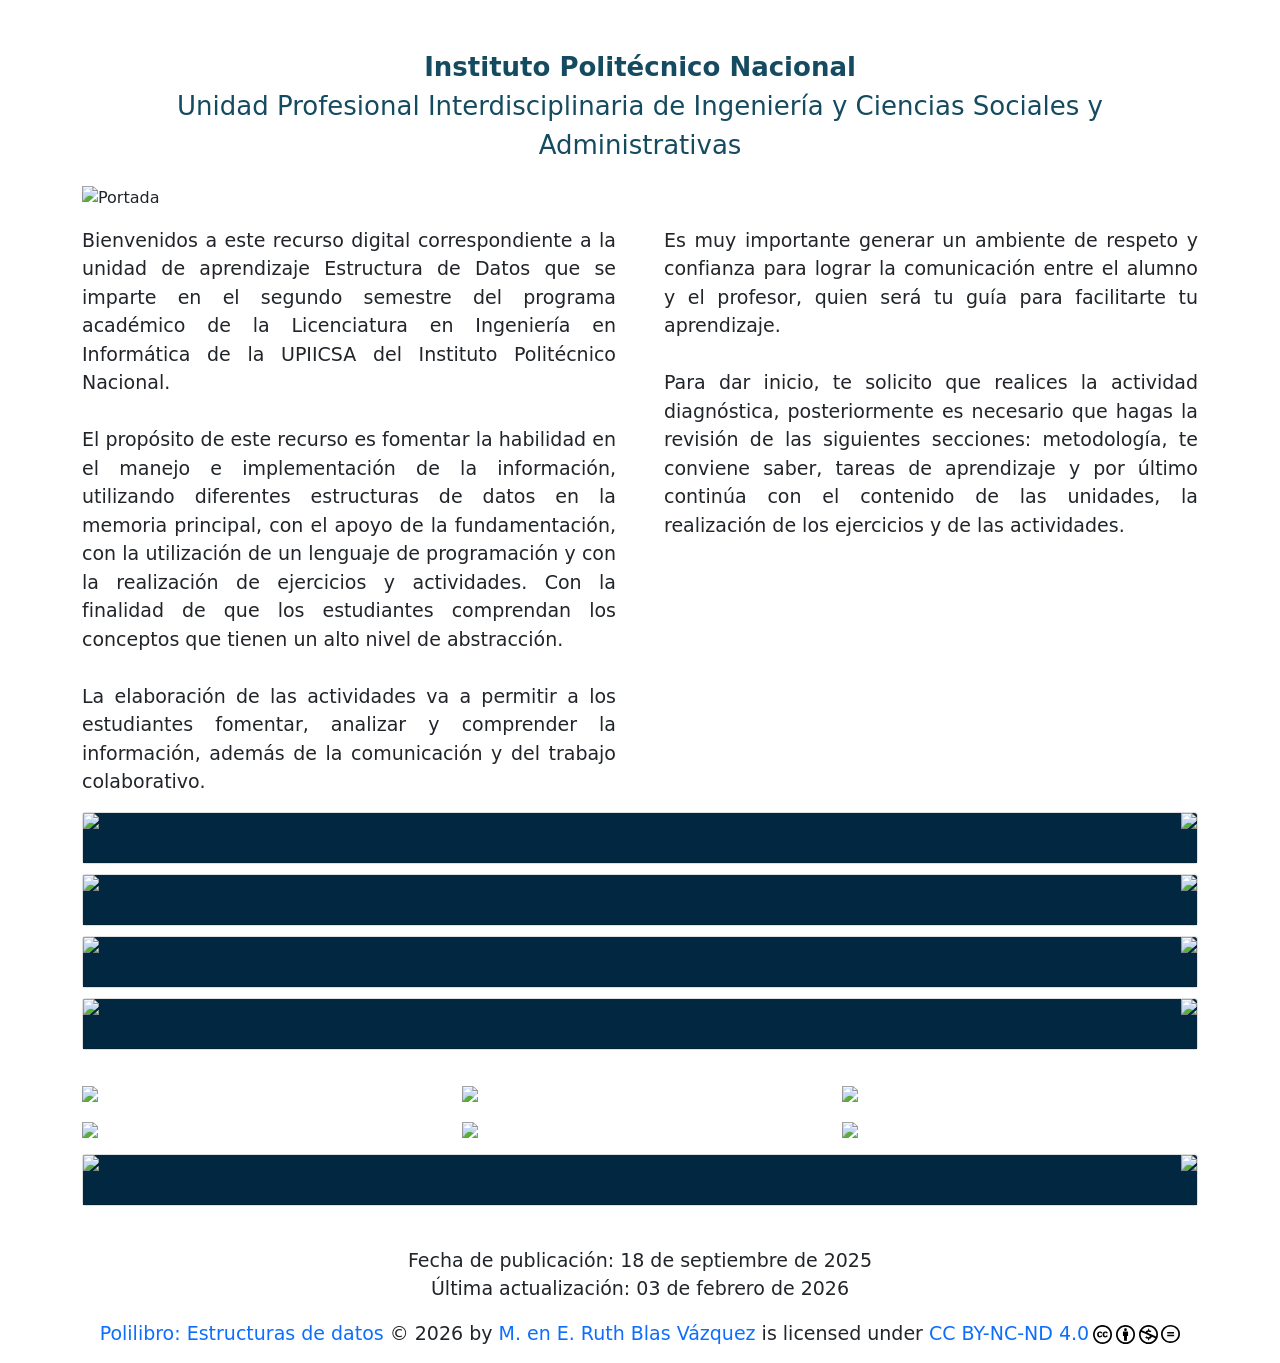
==== commit c64b4ce7: "referencias correctas en los btn de unidades" ====
--- a/index.html
+++ b/index.html
@@ -340,10 +340,10 @@
             <a href="unidad2.html"><img src="imas/inicio/btn_u2.png" class="img-fluid bot" /></a>
           </div>
           <div class="col-4">
-            <a href="unidad2.html"><img src="imas/inicio/btn_u3.png" class="img-fluid bot" /></a>
-          </div>
-          <div class="col-4">
-            <a href="unidad2.html"><img src="imas/inicio/btn_u4.png" class="img-fluid bot" /></a>
+            <a href="unidad3.html"><img src="imas/inicio/btn_u3.png" class="img-fluid bot" /></a>
+          </div>
+          <div class="col-4">
+            <a href="unidad4.html"><img src="imas/inicio/btn_u4.png" class="img-fluid bot" /></a>
           </div>
           <div class="col-4">
             <a href="referencias.html"><img src="imas/inicio/btn_biblio.png" class="img-fluid bot" /></a>
--- a/css/estilo.css
+++ b/css/estilo.css
@@ -62,7 +62,7 @@
     background: url("pleca.png");
     background-size: auto 100%;
     background-position: right;
-    background-color: #031926;
+    background-color: #012840;
     background-repeat: no-repeat;
     height: 50px;
     color: white;
@@ -74,7 +74,7 @@
     background: url("../imas/inicio/Pleca_contenidos.jpg");
     background-size: auto 100%;
     background-position: right;
-    background-color: #031926;
+    background-color: #012840;
     background-repeat: no-repeat;
     height: auto;
     color: white;
@@ -109,7 +109,7 @@
 }
 
 h4{ /*Los títulos que lleven esta etiqueta deben seguir estos ajustes*/
-    color:#154b60;
+    color:#012840;
     margin-top: 32px;
 }
 
